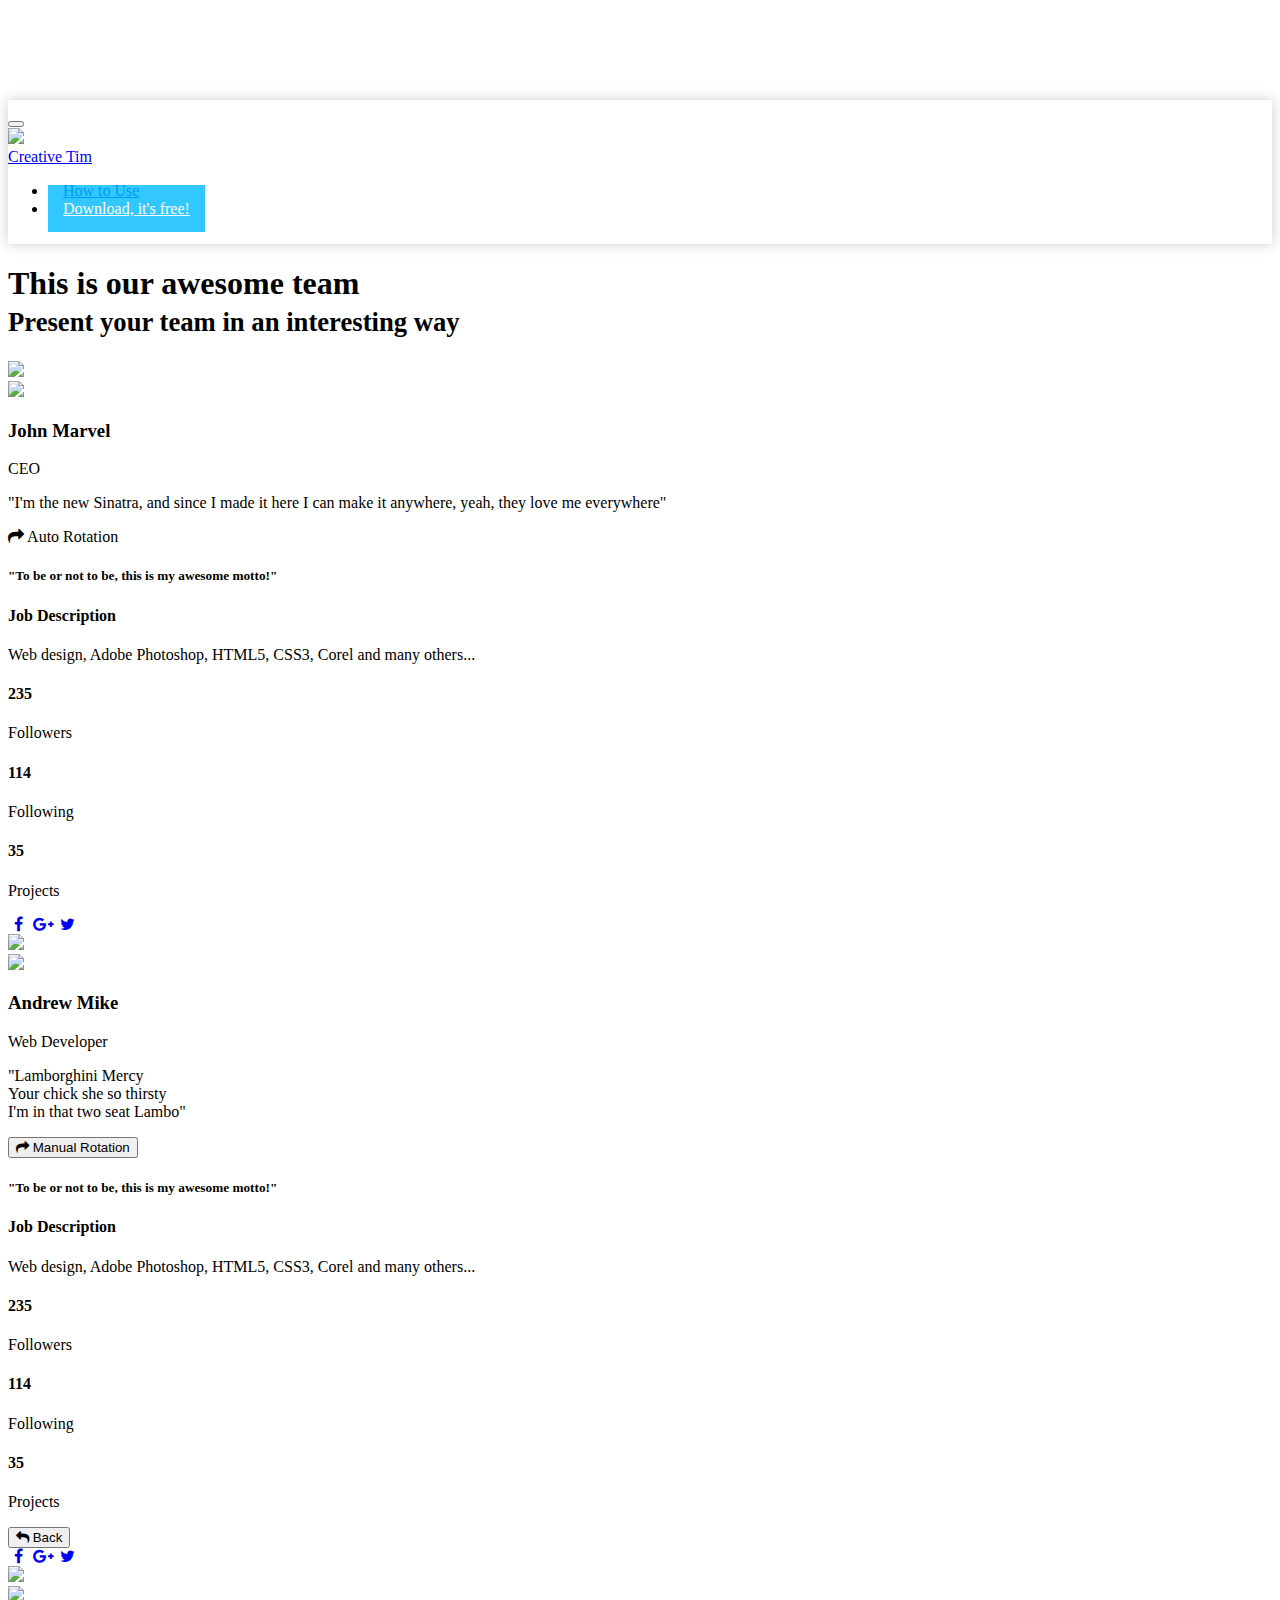
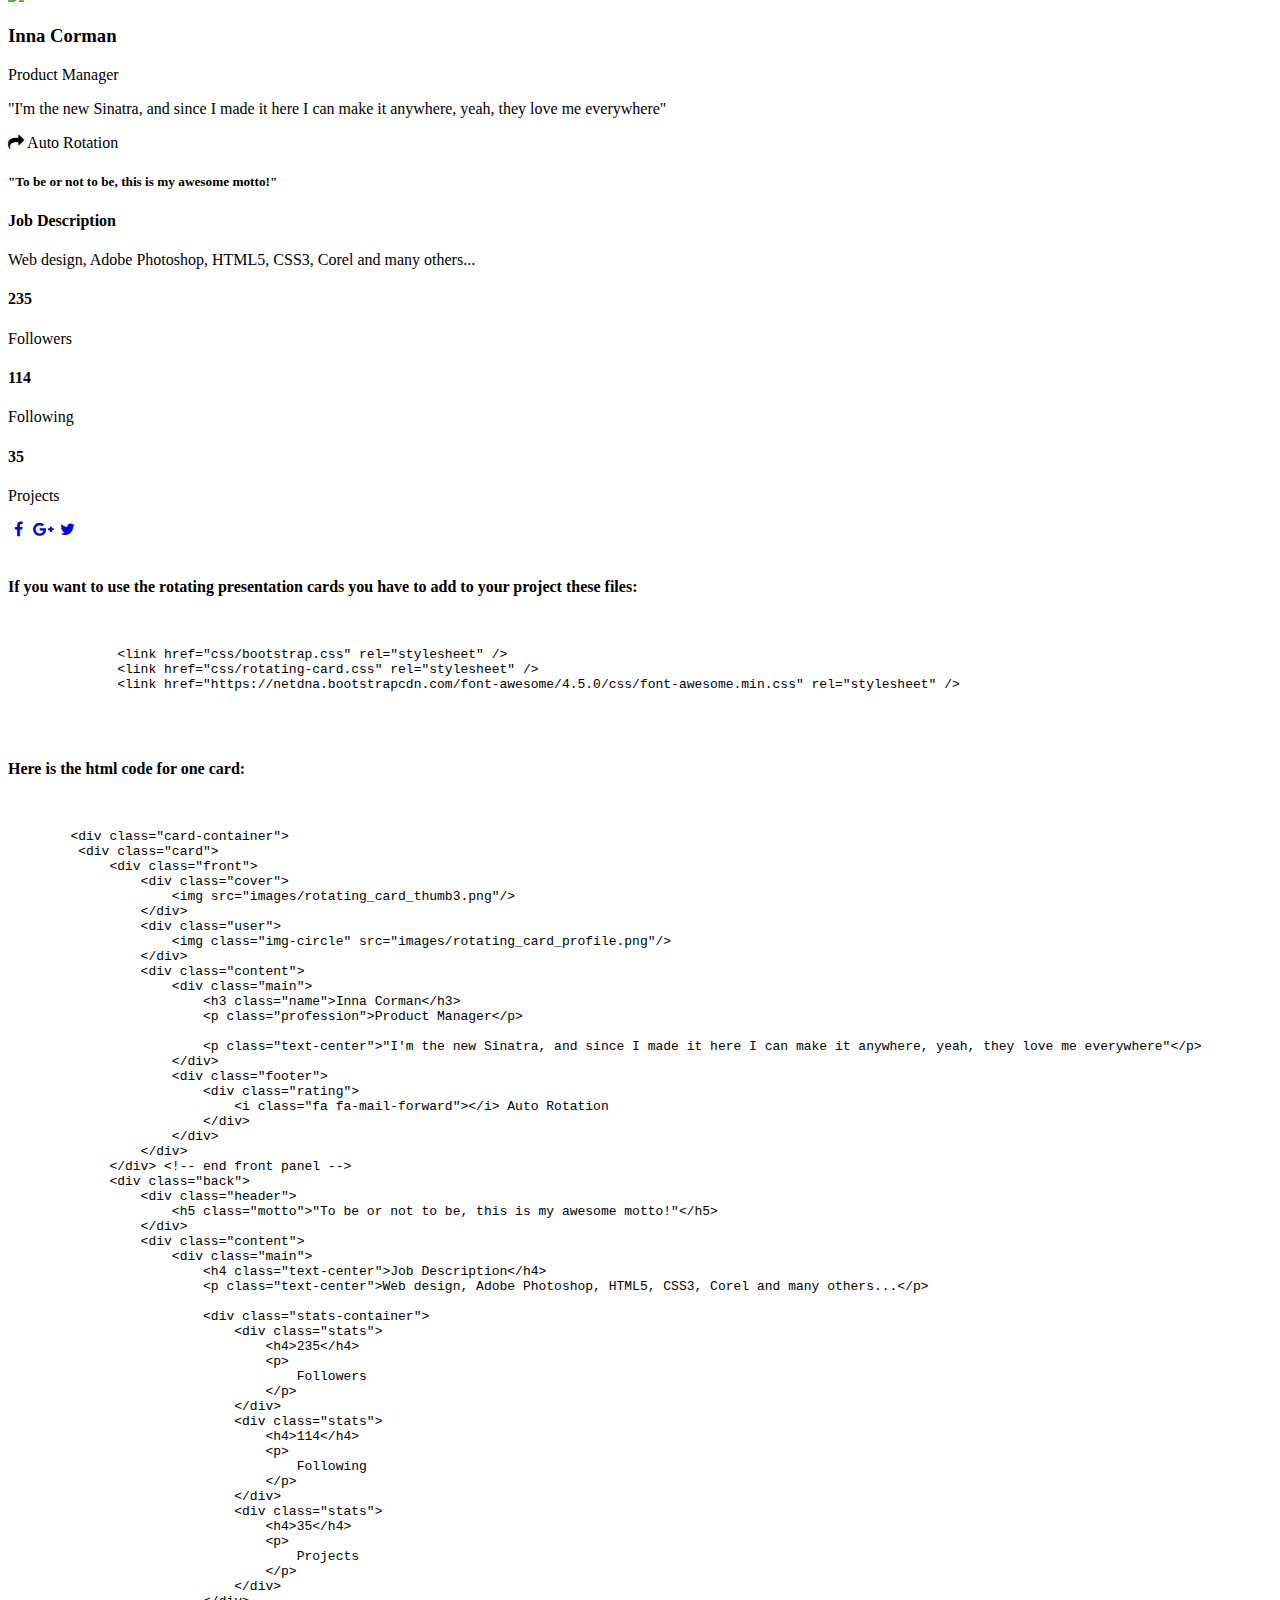
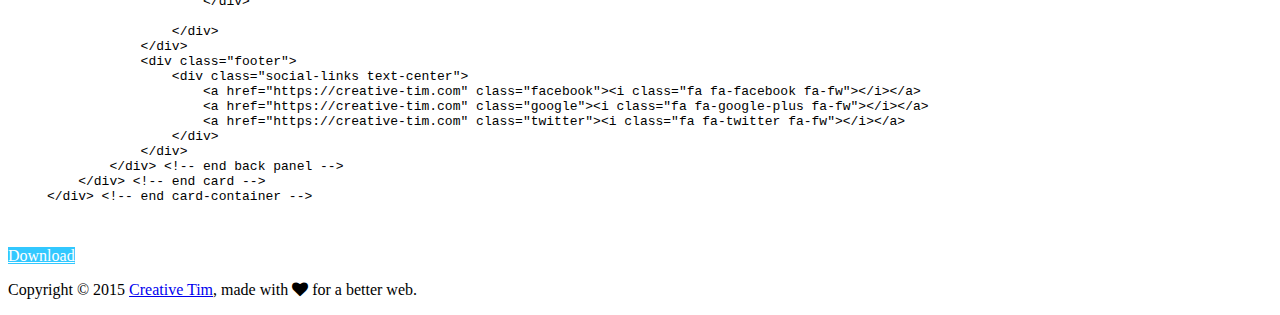
==== index.html @ bb35f9fb "Update index.html" ====
<!DOCTYPE html>
<html>
<head>
    <title>Rotating CSS Cards by Matheus </title>

	<meta charset="utf-8" />
	<meta http-equiv="X-UA-Compatible" content="IE=edge,chrome=1" />

    <link href='css/bootstrap.css' rel='stylesheet' />

    <link href="css/pe-icon-7-stroke.css" rel="stylesheet" />

<!--     <link href='css/ct-navbar.css' rel='stylesheet' /> -->
    <link href='css/rotating-card.css' rel='stylesheet' />

    <meta content='width=device-width, initial-scale=1.0, maximum-scale=1.0, user-scalable=0' name='viewport' />

    <link href="https://netdna.bootstrapcdn.com/font-awesome/4.5.0/css/font-awesome.min.css" rel="stylesheet">

    <script src="https://cdn.rawgit.com/google/code-prettify/master/loader/run_prettify.js"></script>
    <style>
        body{
            margin-top: 100px;
        }
        .navbar-default .navbar-nav > li > a{
            padding: 15px 15px;
            margin: 5px 0;
        }

        .navbar-default{
            padding: 10px 0;
            background-color: rgba(255, 255, 255, 0.95);
            border-color: transparent;
            box-shadow: 0 0px 13px rgba(0,0,0,.2);
        }
        .btn-info,
        .btn-info:hover,
        .btn-info:focus{
            color: #FFF !important;
            background-color: #00bbff !important;
            border-color: #00bbff !important;
        }

        .btn-info{
            opacity: .8;
            transition: all 0.1s;
            -webkit-transition: all 0.1s;
        }
        .btn-info:hover,
        .btn-info:focus{
            opacity: 1;
        }
    </style>
</head>
<div class="container">
    <nav class="navbar navbar-default navbar-fixed-top" role="navigation">

      <div class="container">
        <!-- Brand and toggle get grouped for better mobile display -->
        <div class="navbar-header">
          <button type="button" class="navbar-toggle" data-toggle="collapse" data-target="#bs-example-navbar-collapse-1">
            <span class="sr-only">Toggle navigation</span>
            <span class="icon-bar"></span>
            <span class="icon-bar"></span>
            <span class="icon-bar"></span>
          </button>
          <a class="navbar-brand navbar-brand-logo" href="https://www.creative-tim.com">
                <div class="logo">
                <img src="https://s3.amazonaws.com/creativetim_bucket/new_logo.png">
                </div>
                <div class="brand"> Creative Tim </div>
          </a>
        </div>
        <!-- Collect the nav links, forms, and other content for toggling -->
        <div class="collapse navbar-collapse" id="bs-example-navbar-collapse-1">
          <ul class="nav navbar-nav navbar-right">
                <li>
                    <a href="javascript:void(0)" data-href="#howToUse" class="scroll-down">
                       How to Use
                    </a>
                </li>
                <li>
                    <a class="btn btn-info" href="https://www.creative-tim.com/product/rotating-css-card" target="_blank">
                        Download, it's free!
                    </a>
                </li>
           </ul>
        </div><!-- /.navbar-collapse -->
      </div><!-- /.container-fluid -->
    </nav>

    <div class="row">
        <h1 class="title">
            This is our awesome team
            <br>
            <small>Present your team in an interesting way</small>
        </h1>
        <div class="col-sm-10 col-sm-offset-1">
         <div class="col-md-4 col-sm-6">
             <div class="card-container">
                <div class="card">
                    <div class="front">
                        <div class="cover">
                            <img src="images/rotating_card_thumb2.png"/>
                        </div>
                        <div class="user">
                            <img class="img-circle" src="images/rotating_card_profile3.png"/>
                        </div>
                        <div class="content">
                            <div class="main">
                                <h3 class="name">John Marvel</h3>
                                <p class="profession">CEO</p>
                                <p class="text-center">"I'm the new Sinatra, and since I made it here I can make it anywhere, yeah, they love me everywhere"</p>
                            </div>
                            <div class="footer">
                                <i class="fa fa-mail-forward"></i> Auto Rotation
                            </div>
                        </div>
                    </div> <!-- end front panel -->
                    <div class="back">
                        <div class="header">
                            <h5 class="motto">"To be or not to be, this is my awesome motto!"</h5>
                        </div>
                        <div class="content">
                            <div class="main">
                                <h4 class="text-center">Job Description</h4>
                                <p class="text-center">Web design, Adobe Photoshop, HTML5, CSS3, Corel and many others...</p>

                                <div class="stats-container">
                                    <div class="stats">
                                        <h4>235</h4>
                                        <p>
                                            Followers
                                        </p>
                                    </div>
                                    <div class="stats">
                                        <h4>114</h4>
                                        <p>
                                            Following
                                        </p>
                                    </div>
                                    <div class="stats">
                                        <h4>35</h4>
                                        <p>
                                            Projects
                                        </p>
                                    </div>
                                </div>

                            </div>
                        </div>
                        <div class="footer">
                            <div class="social-links text-center">
                                <a href="https://creative-tim.com" class="facebook"><i class="fa fa-facebook fa-fw"></i></a>
                                <a href="https://creative-tim.com" class="google"><i class="fa fa-google-plus fa-fw"></i></a>
                                <a href="https://creative-tim.com" class="twitter"><i class="fa fa-twitter fa-fw"></i></a>
                            </div>
                        </div>
                    </div> <!-- end back panel -->
                </div> <!-- end card -->
            </div> <!-- end card-container -->
        </div> <!-- end col sm 3 -->
<!--         <div class="col-sm-1"></div> -->
        <div class="col-md-4 col-sm-6">
             <div class="card-container manual-flip">
                <div class="card">
                    <div class="front">
                        <div class="cover">
                            <img src="images/rotating_card_thumb.png"/>
                        </div>
                        <div class="user">
                            <img class="img-circle" src="images/rotating_card_profile2.png"/>
                        </div>
                        <div class="content">
                            <div class="main">
                                <h3 class="name">Andrew Mike</h3>
                                <p class="profession">Web Developer</p>
                                <p class="text-center">"Lamborghini Mercy <br>Your chick she so thirsty <br>I'm in that two seat Lambo"</p>
                            </div>
                            <div class="footer">
                                <button class="btn btn-simple" onclick="rotateCard(this)">
                                    <i class="fa fa-mail-forward"></i> Manual Rotation
                                </button>
                            </div>
                        </div>
                    </div> <!-- end front panel -->
                    <div class="back">
                        <div class="header">
                            <h5 class="motto">"To be or not to be, this is my awesome motto!"</h5>
                        </div>
                        <div class="content">
                            <div class="main">
                                <h4 class="text-center">Job Description</h4>
                                <p class="text-center">Web design, Adobe Photoshop, HTML5, CSS3, Corel and many others...</p>

                                <div class="stats-container">
                                    <div class="stats">
                                        <h4>235</h4>
                                        <p>
                                            Followers
                                        </p>
                                    </div>
                                    <div class="stats">
                                        <h4>114</h4>
                                        <p>
                                            Following
                                        </p>
                                    </div>
                                    <div class="stats">
                                        <h4>35</h4>
                                        <p>
                                            Projects
                                        </p>
                                    </div>
                                </div>

                            </div>
                        </div>
                        <div class="footer">
                            <button class="btn btn-simple" rel="tooltip" title="Flip Card" onclick="rotateCard(this)">
                                <i class="fa fa-reply"></i> Back
                            </button>
                            <div class="social-links text-center">
                                <a href="https://creative-tim.com" class="facebook"><i class="fa fa-facebook fa-fw"></i></a>
                                <a href="https://creative-tim.com" class="google"><i class="fa fa-google-plus fa-fw"></i></a>
                                <a href="https://creative-tim.com" class="twitter"><i class="fa fa-twitter fa-fw"></i></a>
                            </div>
                        </div>
                    </div> <!-- end back panel -->
                </div> <!-- end card -->
            </div> <!-- end card-container -->
        </div> <!-- end col sm 3 -->
<!--         <div class="col-sm-1"></div> -->
        <div class="col-md-4 col-sm-6">
            <div class="card-container">
                <div class="card">
                    <div class="front">
                        <div class="cover">
                            <img src="images/rotating_card_thumb3.png"/>
                        </div>
                        <div class="user">
                            <img class="img-circle" src="images/rotating_card_profile.png"/>
                        </div>
                        <div class="content">
                            <div class="main">
                                <h3 class="name">Inna Corman</h3>
                                <p class="profession">Product Manager</p>

                                <p class="text-center">"I'm the new Sinatra, and since I made it here I can make it anywhere, yeah, they love me everywhere"</p>
                            </div>
                            <div class="footer">
                                <div class="rating">
                                    <i class="fa fa-mail-forward"></i> Auto Rotation
                                </div>
                            </div>
                        </div>
                    </div> <!-- end front panel -->
                    <div class="back">
                        <div class="header">
                            <h5 class="motto">"To be or not to be, this is my awesome motto!"</h5>
                        </div>
                        <div class="content">
                            <div class="main">
                                <h4 class="text-center">Job Description</h4>
                                <p class="text-center">Web design, Adobe Photoshop, HTML5, CSS3, Corel and many others...</p>

                                <div class="stats-container">
                                    <div class="stats">
                                        <h4>235</h4>
                                        <p>
                                            Followers
                                        </p>
                                    </div>
                                    <div class="stats">
                                        <h4>114</h4>
                                        <p>
                                            Following
                                        </p>
                                    </div>
                                    <div class="stats">
                                        <h4>35</h4>
                                        <p>
                                            Projects
                                        </p>
                                    </div>
                                </div>

                            </div>
                        </div>
                        <div class="footer">
                            <div class="social-links text-center">
                                <a href="https://creative-tim.com" class="facebook"><i class="fa fa-facebook fa-fw"></i></a>
                                <a href="https://creative-tim.com" class="google"><i class="fa fa-google-plus fa-fw"></i></a>
                                <a href="https://creative-tim.com" class="twitter"><i class="fa fa-twitter fa-fw"></i></a>
                            </div>
                        </div>
                    </div> <!-- end back panel -->
                </div> <!-- end card -->
            </div> <!-- end card-container -->
        </div> <!-- end col-sm-3 -->
        </div> <!-- end col-sm-10 -->
    </div> <!-- end row -->
    <div class="space-200"></div>
</div>
<div class="white-board">
   <div class="container">
        <br>
        <h4>
            If you want to use the rotating presentation cards you have to add to your project these files:
        </h4>
        <pre class="prettyprint">
        <br>
              &lt;link href=&quot;css/bootstrap.css&quot; rel=&quot;stylesheet&quot; /&gt;
              &lt;link href=&quot;css/rotating-card.css&quot; rel=&quot;stylesheet&quot; /&gt;
              &lt;link href=&quot;https://netdna.bootstrapcdn.com/font-awesome/4.5.0/css/font-awesome.min.css&quot; rel=&quot;stylesheet&quot; /&gt;
        </pre>
        <br>
        <h4>
            Here is the html code for one card:
        </h4>
        <pre class="prettyprint">
        <br>
        &lt;div class=&quot;card-container&quot;&gt;
         &lt;div class=&quot;card&quot;&gt;
             &lt;div class=&quot;front&quot;&gt;
                 &lt;div class=&quot;cover&quot;&gt;
                     &lt;img src=&quot;images/rotating_card_thumb3.png&quot;/&gt;
                 &lt;/div&gt;
                 &lt;div class=&quot;user&quot;&gt;
                     &lt;img class=&quot;img-circle&quot; src=&quot;images/rotating_card_profile.png&quot;/&gt;
                 &lt;/div&gt;
                 &lt;div class=&quot;content&quot;&gt;
                     &lt;div class=&quot;main&quot;&gt;
                         &lt;h3 class=&quot;name&quot;&gt;Inna Corman&lt;/h3&gt;
                         &lt;p class=&quot;profession&quot;&gt;Product Manager&lt;/p&gt;

                         &lt;p class=&quot;text-center&quot;&gt;&quot;I&#39;m the new Sinatra, and since I made it here I can make it anywhere, yeah, they love me everywhere&quot;&lt;/p&gt;
                     &lt;/div&gt;
                     &lt;div class=&quot;footer&quot;&gt;
                         &lt;div class=&quot;rating&quot;&gt;
                             &lt;i class=&quot;fa fa-mail-forward&quot;&gt;&lt;/i&gt; Auto Rotation
                         &lt;/div&gt;
                     &lt;/div&gt;
                 &lt;/div&gt;
             &lt;/div&gt; &lt;!-- end front panel --&gt;
             &lt;div class=&quot;back&quot;&gt;
                 &lt;div class=&quot;header&quot;&gt;
                     &lt;h5 class=&quot;motto&quot;&gt;&quot;To be or not to be, this is my awesome motto!&quot;&lt;/h5&gt;
                 &lt;/div&gt;
                 &lt;div class=&quot;content&quot;&gt;
                     &lt;div class=&quot;main&quot;&gt;
                         &lt;h4 class=&quot;text-center&quot;&gt;Job Description&lt;/h4&gt;
                         &lt;p class=&quot;text-center&quot;&gt;Web design, Adobe Photoshop, HTML5, CSS3, Corel and many others...&lt;/p&gt;

                         &lt;div class=&quot;stats-container&quot;&gt;
                             &lt;div class=&quot;stats&quot;&gt;
                                 &lt;h4&gt;235&lt;/h4&gt;
                                 &lt;p&gt;
                                     Followers
                                 &lt;/p&gt;
                             &lt;/div&gt;
                             &lt;div class=&quot;stats&quot;&gt;
                                 &lt;h4&gt;114&lt;/h4&gt;
                                 &lt;p&gt;
                                     Following
                                 &lt;/p&gt;
                             &lt;/div&gt;
                             &lt;div class=&quot;stats&quot;&gt;
                                 &lt;h4&gt;35&lt;/h4&gt;
                                 &lt;p&gt;
                                     Projects
                                 &lt;/p&gt;
                             &lt;/div&gt;
                         &lt;/div&gt;

                     &lt;/div&gt;
                 &lt;/div&gt;
                 &lt;div class=&quot;footer&quot;&gt;
                     &lt;div class=&quot;social-links text-center&quot;&gt;
                         &lt;a href=&quot;https://creative-tim.com&quot; class=&quot;facebook&quot;&gt;&lt;i class=&quot;fa fa-facebook fa-fw&quot;&gt;&lt;/i&gt;&lt;/a&gt;
                         &lt;a href=&quot;https://creative-tim.com&quot; class=&quot;google&quot;&gt;&lt;i class=&quot;fa fa-google-plus fa-fw&quot;&gt;&lt;/i&gt;&lt;/a&gt;
                         &lt;a href=&quot;https://creative-tim.com&quot; class=&quot;twitter&quot;&gt;&lt;i class=&quot;fa fa-twitter fa-fw&quot;&gt;&lt;/i&gt;&lt;/a&gt;
                     &lt;/div&gt;
                 &lt;/div&gt;
             &lt;/div&gt; &lt;!-- end back panel --&gt;
         &lt;/div&gt; &lt;!-- end card --&gt;
     &lt;/div&gt; &lt;!-- end card-container --&gt;

        </pre>
        <div class="space-50"></div>
    <div class="row">
        <div class="col-sm-4"></div>
        <div class="col-sm-4">
            <a href="https://creative-tim.com/product/rotating-css-card" class="btn btn-info btn-lg btn-block">Download</a>
        </div>
        <div class="col-sm-4"></div>
    </div>
    <div class="space-50"></div>
    <p class="text-center">Copyright &copy; 2015 <a href="https://creative-tim.com">Creative Tim</a>, made with <i class="fa fa-heart ct-heart"></i> for a better web.</p>
   </div>
</div>


<script src="js/jquery-1.10.2.js" type="text/javascript"></script>
<script src="js/bootstrap.min.js" type="text/javascript"></script>

<script type="text/javascript">
    $().ready(function(){
        $('[rel="tooltip"]').tooltip();

        $('a.scroll-down').click(function(e){
            e.preventDefault();
            scroll_target = $(this).data('href');
             $('html, body').animate({
                 scrollTop: $(scroll_target).offset().top - 60
             }, 1000);
        });

    });

    function rotateCard(btn){
        var $card = $(btn).closest('.card-container');
        console.log($card);
        if($card.hasClass('hover')){
            $card.removeClass('hover');
        } else {
            $card.addClass('hover');
        }
    }


</script>

</body>
</html>
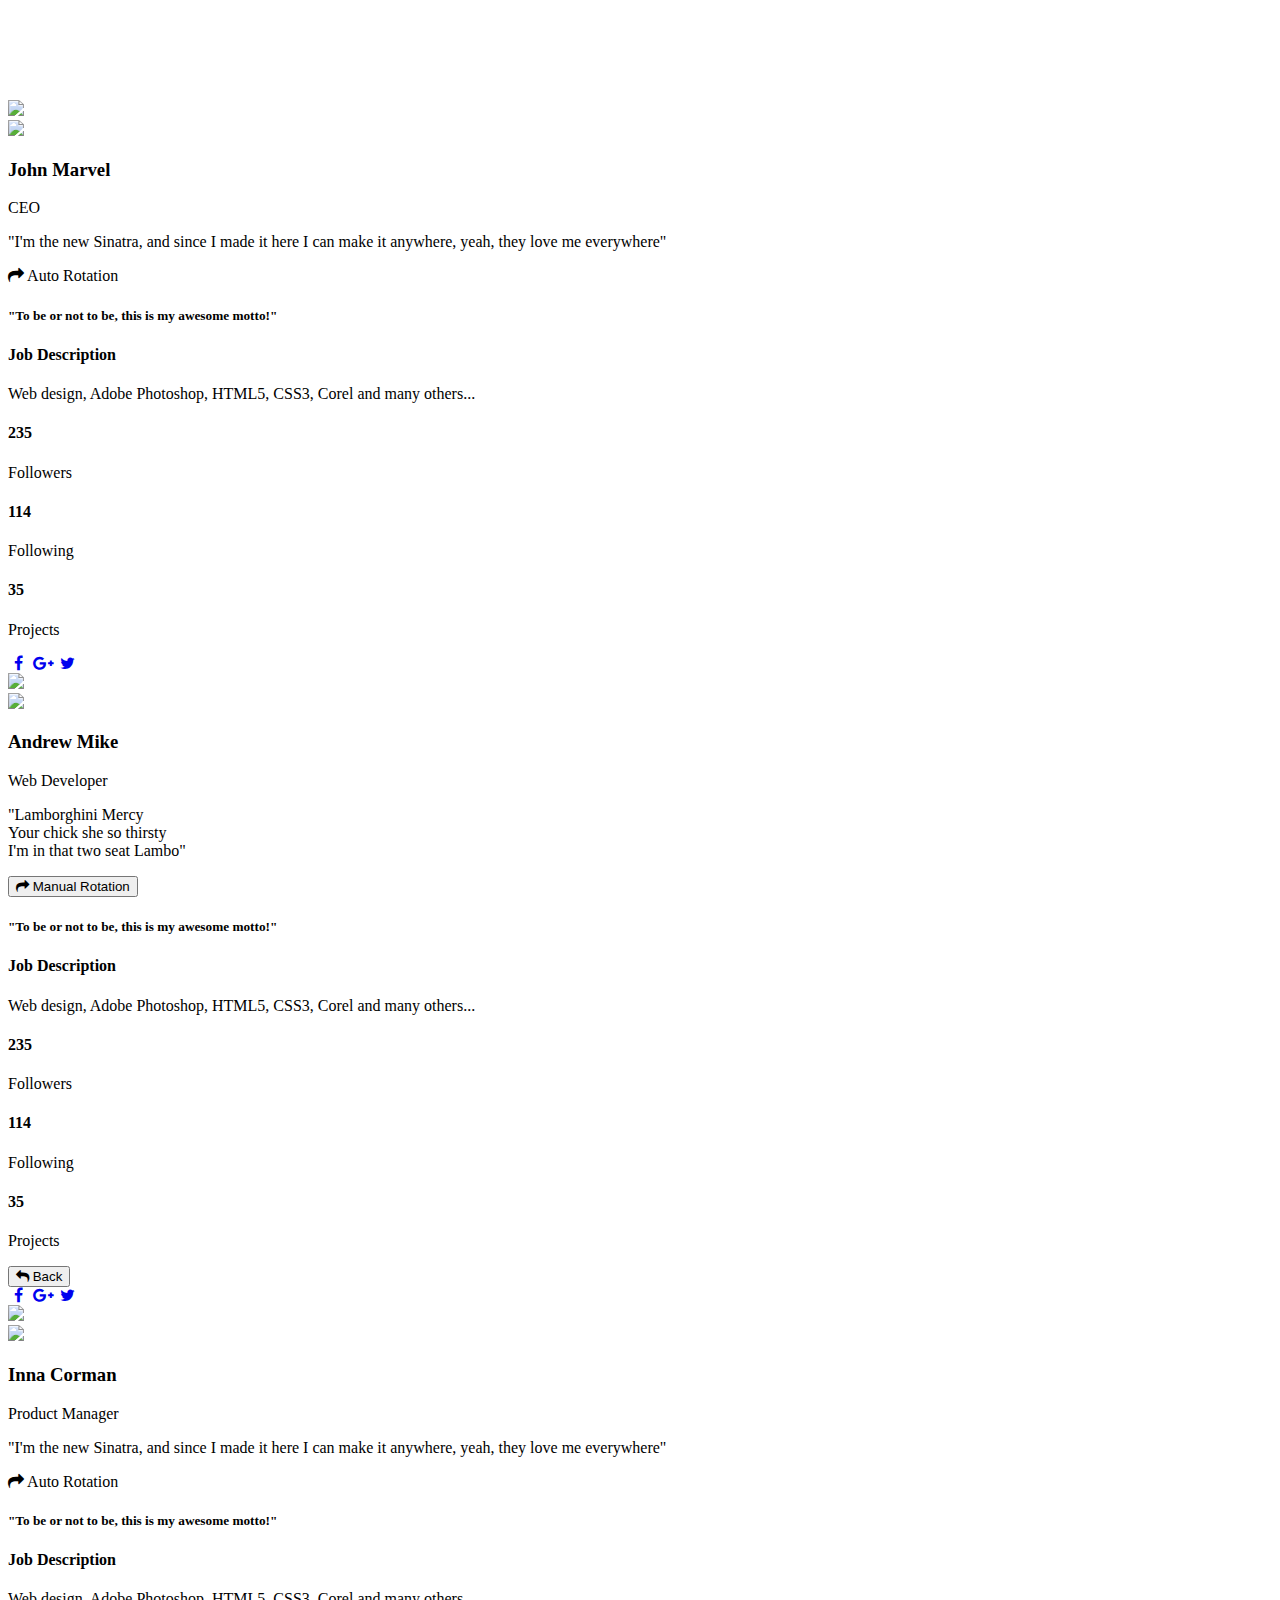
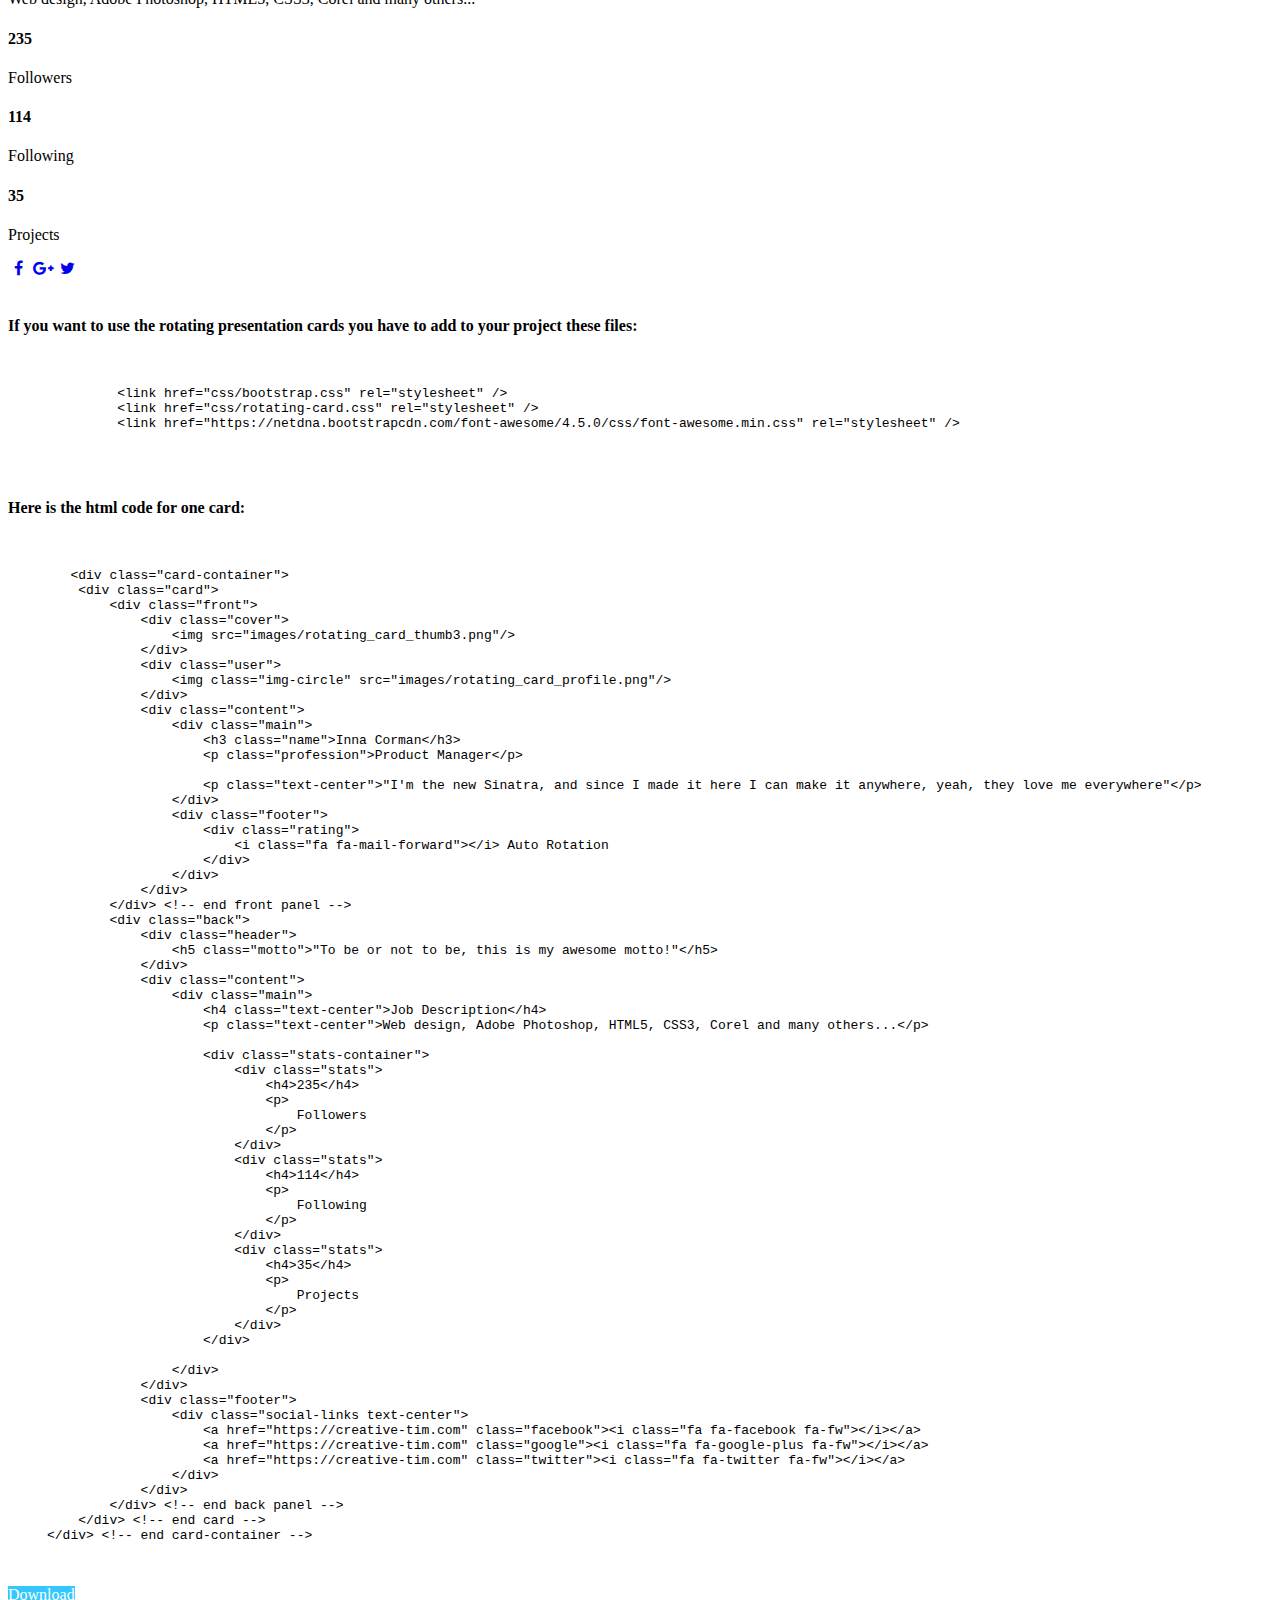
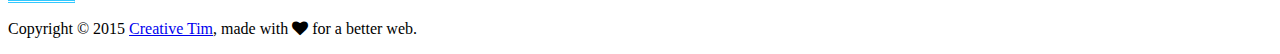
==== commit eca48303: "Update index.html" ====
--- a/index.html
+++ b/index.html
@@ -2,7 +2,6 @@
 <html>
 <head>
     <title>Rotating CSS Cards by Matheus </title>
-
 	<meta charset="utf-8" />
 	<meta http-equiv="X-UA-Compatible" content="IE=edge,chrome=1" />
 
@@ -53,48 +52,7 @@
     </style>
 </head>
 <div class="container">
-    <nav class="navbar navbar-default navbar-fixed-top" role="navigation">
-
-      <div class="container">
-        <!-- Brand and toggle get grouped for better mobile display -->
-        <div class="navbar-header">
-          <button type="button" class="navbar-toggle" data-toggle="collapse" data-target="#bs-example-navbar-collapse-1">
-            <span class="sr-only">Toggle navigation</span>
-            <span class="icon-bar"></span>
-            <span class="icon-bar"></span>
-            <span class="icon-bar"></span>
-          </button>
-          <a class="navbar-brand navbar-brand-logo" href="https://www.creative-tim.com">
-                <div class="logo">
-                <img src="https://s3.amazonaws.com/creativetim_bucket/new_logo.png">
-                </div>
-                <div class="brand"> Creative Tim </div>
-          </a>
-        </div>
-        <!-- Collect the nav links, forms, and other content for toggling -->
-        <div class="collapse navbar-collapse" id="bs-example-navbar-collapse-1">
-          <ul class="nav navbar-nav navbar-right">
-                <li>
-                    <a href="javascript:void(0)" data-href="#howToUse" class="scroll-down">
-                       How to Use
-                    </a>
-                </li>
-                <li>
-                    <a class="btn btn-info" href="https://www.creative-tim.com/product/rotating-css-card" target="_blank">
-                        Download, it's free!
-                    </a>
-                </li>
-           </ul>
-        </div><!-- /.navbar-collapse -->
-      </div><!-- /.container-fluid -->
-    </nav>
-
     <div class="row">
-        <h1 class="title">
-            This is our awesome team
-            <br>
-            <small>Present your team in an interesting way</small>
-        </h1>
         <div class="col-sm-10 col-sm-offset-1">
          <div class="col-md-4 col-sm-6">
              <div class="card-container">
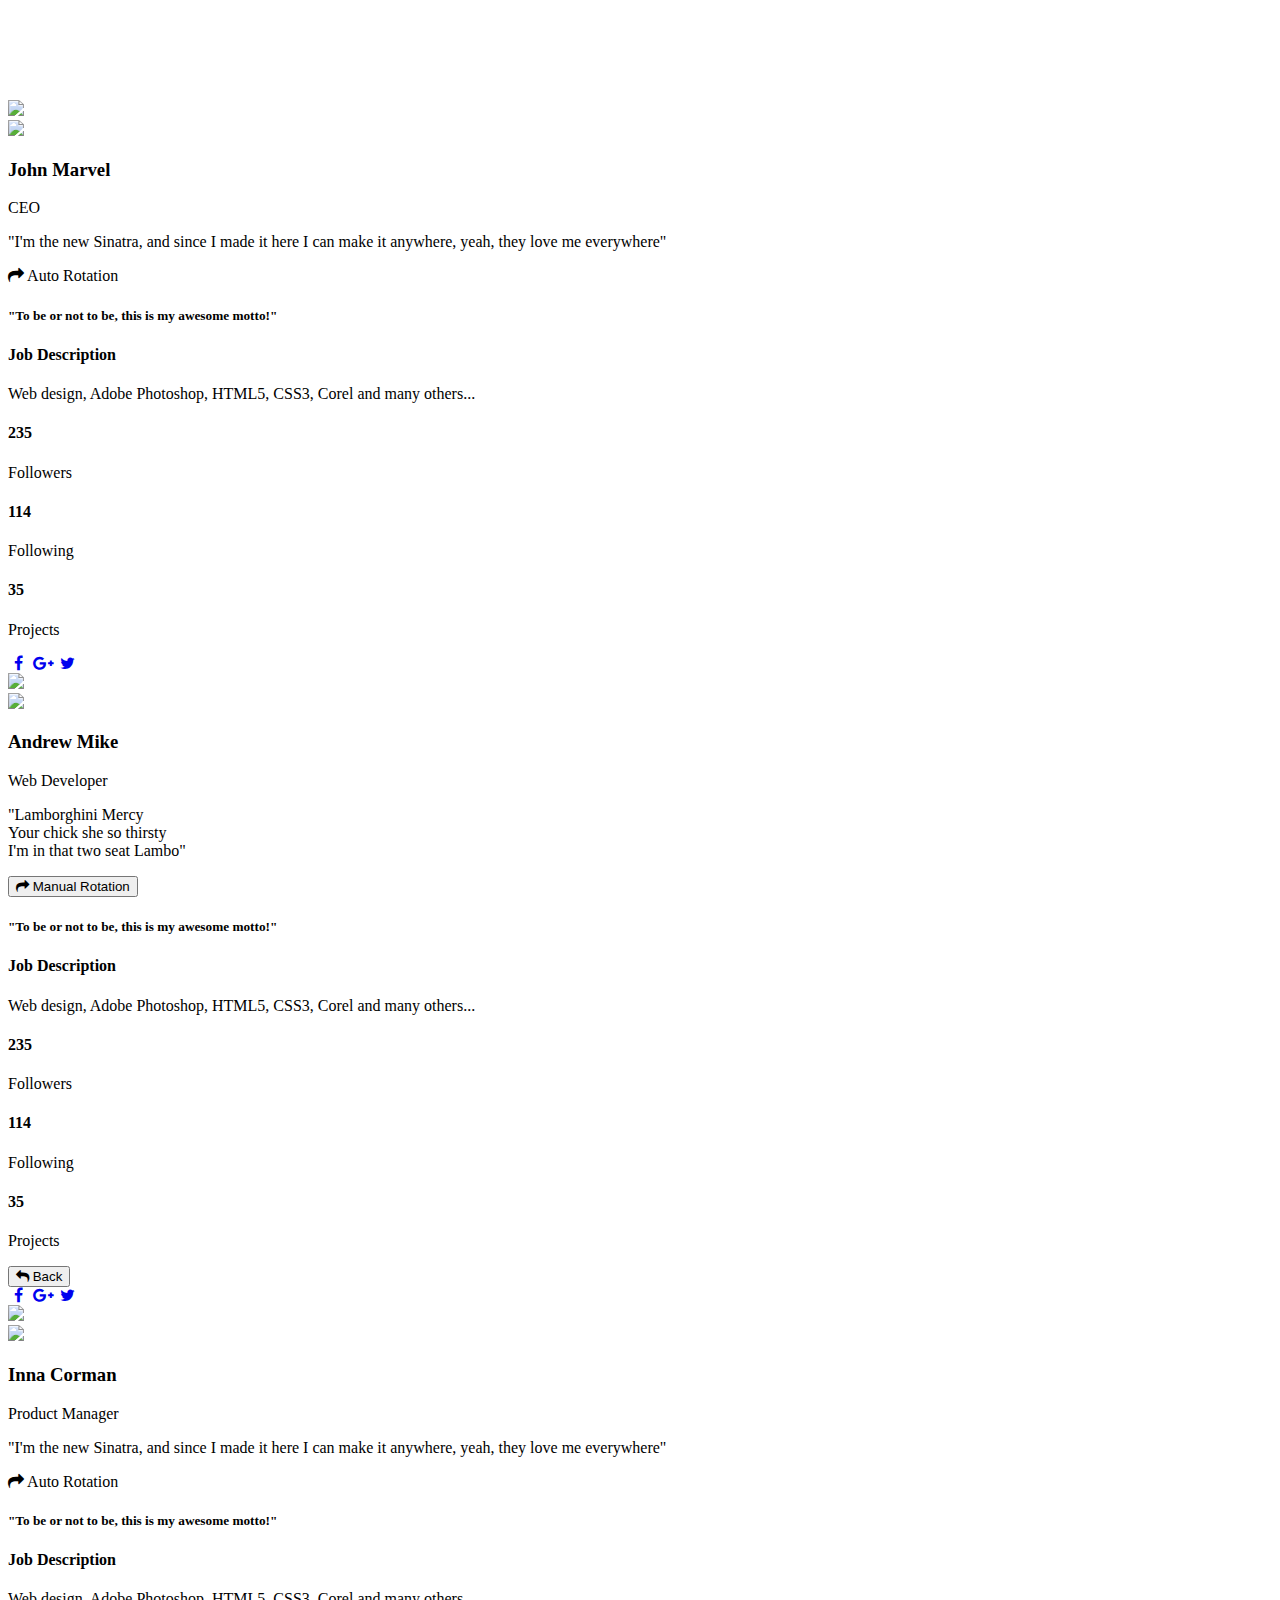
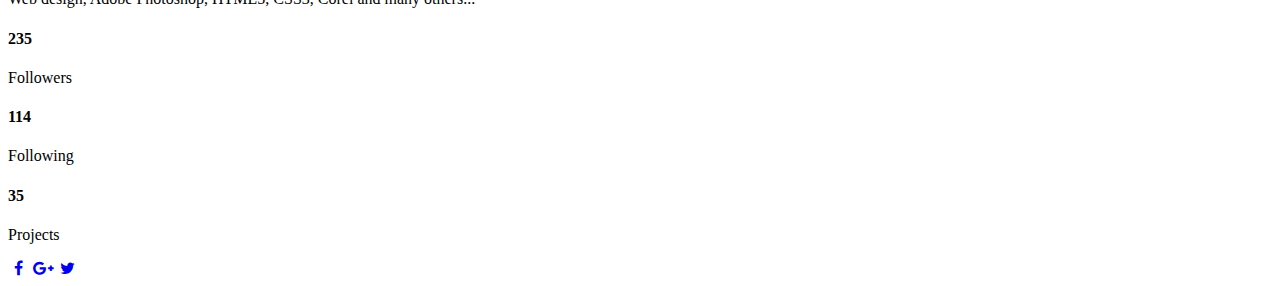
==== commit 38935a5e: "Update index.html" ====
--- a/index.html
+++ b/index.html
@@ -260,104 +260,6 @@
     </div> <!-- end row -->
     <div class="space-200"></div>
 </div>
-<div class="white-board">
-   <div class="container">
-        <br>
-        <h4>
-            If you want to use the rotating presentation cards you have to add to your project these files:
-        </h4>
-        <pre class="prettyprint">
-        <br>
-              &lt;link href=&quot;css/bootstrap.css&quot; rel=&quot;stylesheet&quot; /&gt;
-              &lt;link href=&quot;css/rotating-card.css&quot; rel=&quot;stylesheet&quot; /&gt;
-              &lt;link href=&quot;https://netdna.bootstrapcdn.com/font-awesome/4.5.0/css/font-awesome.min.css&quot; rel=&quot;stylesheet&quot; /&gt;
-        </pre>
-        <br>
-        <h4>
-            Here is the html code for one card:
-        </h4>
-        <pre class="prettyprint">
-        <br>
-        &lt;div class=&quot;card-container&quot;&gt;
-         &lt;div class=&quot;card&quot;&gt;
-             &lt;div class=&quot;front&quot;&gt;
-                 &lt;div class=&quot;cover&quot;&gt;
-                     &lt;img src=&quot;images/rotating_card_thumb3.png&quot;/&gt;
-                 &lt;/div&gt;
-                 &lt;div class=&quot;user&quot;&gt;
-                     &lt;img class=&quot;img-circle&quot; src=&quot;images/rotating_card_profile.png&quot;/&gt;
-                 &lt;/div&gt;
-                 &lt;div class=&quot;content&quot;&gt;
-                     &lt;div class=&quot;main&quot;&gt;
-                         &lt;h3 class=&quot;name&quot;&gt;Inna Corman&lt;/h3&gt;
-                         &lt;p class=&quot;profession&quot;&gt;Product Manager&lt;/p&gt;
-
-                         &lt;p class=&quot;text-center&quot;&gt;&quot;I&#39;m the new Sinatra, and since I made it here I can make it anywhere, yeah, they love me everywhere&quot;&lt;/p&gt;
-                     &lt;/div&gt;
-                     &lt;div class=&quot;footer&quot;&gt;
-                         &lt;div class=&quot;rating&quot;&gt;
-                             &lt;i class=&quot;fa fa-mail-forward&quot;&gt;&lt;/i&gt; Auto Rotation
-                         &lt;/div&gt;
-                     &lt;/div&gt;
-                 &lt;/div&gt;
-             &lt;/div&gt; &lt;!-- end front panel --&gt;
-             &lt;div class=&quot;back&quot;&gt;
-                 &lt;div class=&quot;header&quot;&gt;
-                     &lt;h5 class=&quot;motto&quot;&gt;&quot;To be or not to be, this is my awesome motto!&quot;&lt;/h5&gt;
-                 &lt;/div&gt;
-                 &lt;div class=&quot;content&quot;&gt;
-                     &lt;div class=&quot;main&quot;&gt;
-                         &lt;h4 class=&quot;text-center&quot;&gt;Job Description&lt;/h4&gt;
-                         &lt;p class=&quot;text-center&quot;&gt;Web design, Adobe Photoshop, HTML5, CSS3, Corel and many others...&lt;/p&gt;
-
-                         &lt;div class=&quot;stats-container&quot;&gt;
-                             &lt;div class=&quot;stats&quot;&gt;
-                                 &lt;h4&gt;235&lt;/h4&gt;
-                                 &lt;p&gt;
-                                     Followers
-                                 &lt;/p&gt;
-                             &lt;/div&gt;
-                             &lt;div class=&quot;stats&quot;&gt;
-                                 &lt;h4&gt;114&lt;/h4&gt;
-                                 &lt;p&gt;
-                                     Following
-                                 &lt;/p&gt;
-                             &lt;/div&gt;
-                             &lt;div class=&quot;stats&quot;&gt;
-                                 &lt;h4&gt;35&lt;/h4&gt;
-                                 &lt;p&gt;
-                                     Projects
-                                 &lt;/p&gt;
-                             &lt;/div&gt;
-                         &lt;/div&gt;
-
-                     &lt;/div&gt;
-                 &lt;/div&gt;
-                 &lt;div class=&quot;footer&quot;&gt;
-                     &lt;div class=&quot;social-links text-center&quot;&gt;
-                         &lt;a href=&quot;https://creative-tim.com&quot; class=&quot;facebook&quot;&gt;&lt;i class=&quot;fa fa-facebook fa-fw&quot;&gt;&lt;/i&gt;&lt;/a&gt;
-                         &lt;a href=&quot;https://creative-tim.com&quot; class=&quot;google&quot;&gt;&lt;i class=&quot;fa fa-google-plus fa-fw&quot;&gt;&lt;/i&gt;&lt;/a&gt;
-                         &lt;a href=&quot;https://creative-tim.com&quot; class=&quot;twitter&quot;&gt;&lt;i class=&quot;fa fa-twitter fa-fw&quot;&gt;&lt;/i&gt;&lt;/a&gt;
-                     &lt;/div&gt;
-                 &lt;/div&gt;
-             &lt;/div&gt; &lt;!-- end back panel --&gt;
-         &lt;/div&gt; &lt;!-- end card --&gt;
-     &lt;/div&gt; &lt;!-- end card-container --&gt;
-
-        </pre>
-        <div class="space-50"></div>
-    <div class="row">
-        <div class="col-sm-4"></div>
-        <div class="col-sm-4">
-            <a href="https://creative-tim.com/product/rotating-css-card" class="btn btn-info btn-lg btn-block">Download</a>
-        </div>
-        <div class="col-sm-4"></div>
-    </div>
-    <div class="space-50"></div>
-    <p class="text-center">Copyright &copy; 2015 <a href="https://creative-tim.com">Creative Tim</a>, made with <i class="fa fa-heart ct-heart"></i> for a better web.</p>
-   </div>
-</div>
-
 
 <script src="js/jquery-1.10.2.js" type="text/javascript"></script>
 <script src="js/bootstrap.min.js" type="text/javascript"></script>
